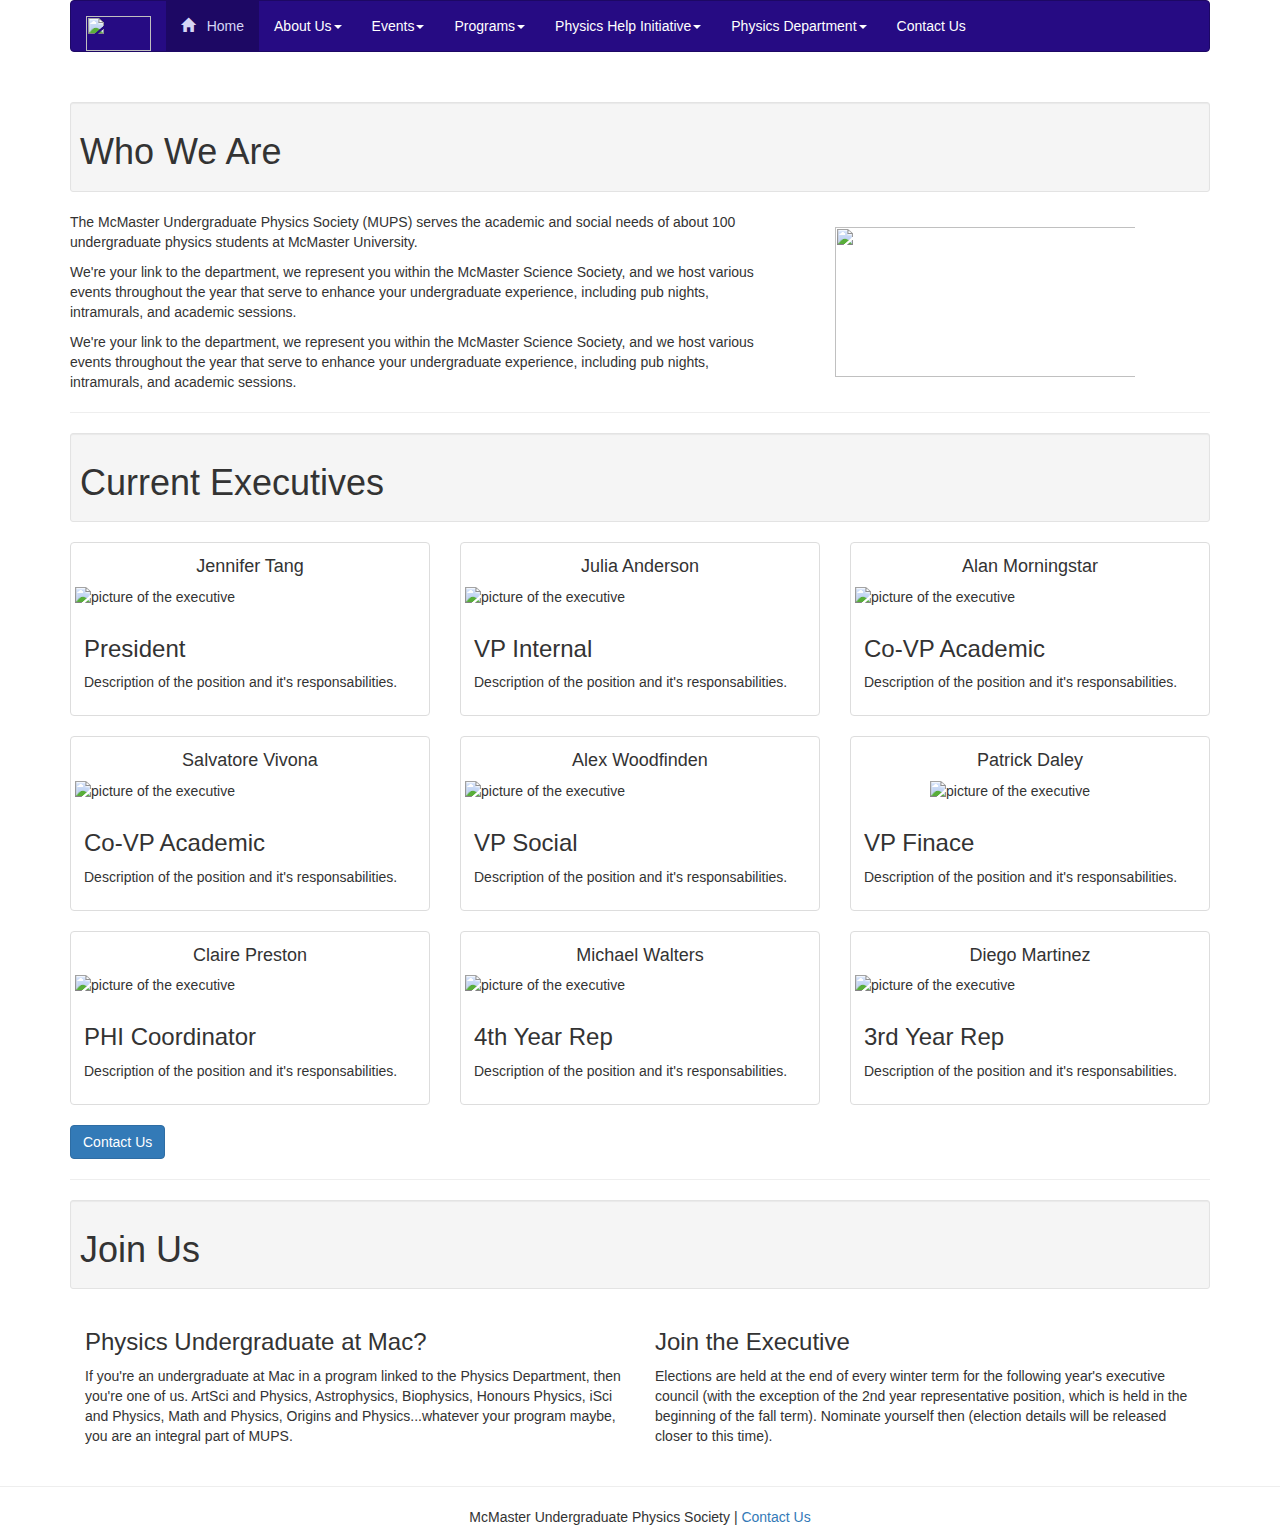
==== about_us.html @ 6c37fce3 "Added many features. Going to transfer navbar and footer into seperate files now and use php." ====
<!DOCTYPE html>
<html>
<head>
	<title>McMaster Undergraduate Physics Society</title>
	<!-- Latest compiled and minified CSS -->
	<link rel="stylesheet" href="https://maxcdn.bootstrapcdn.com/bootstrap/3.3.4/css/bootstrap.min.css">

	<!-- Optional theme -->
	<link rel="stylesheet" href="https://maxcdn.bootstrapcdn.com/bootstrap/3.3.4/css/bootstrap-theme.min.css">
	<link rel="stylesheet" href="style.css">
	<?php $page="home.html"; ?>
</head>
<div class="container">
	<nav class="navbar navbar-custom">
	  	<div class="container-fluid">
	    <!-- Brand and toggle get grouped for better mobile display -->
	    	<div class="navbar-header">
	      		<button type="button" class="navbar-toggle collapsed" data-toggle="collapse" data-target="#bs-example-navbar-collapse-1" aria-expanded="false">
	        		<span class="sr-only">Toggle navigation</span>
	        		<span class="icon-bar"></span>
	        		<span class="icon-bar"></span>
	        		<span class="icon-bar"></span>
	     	 	</button>
		      	<a class="navbar-brand" href="about_us.html"><img src="mups_tab.png" width="65px" height="35px"></a>
		    </div>

		    <!-- Collect the nav links, forms, and other content for toggling -->
		    <div class="collapse navbar-collapse" id="bs-example-navbar-collapse-1">
		    	<ul class="nav navbar-nav">
		        	<li class="active"><a href="index.html"><span class="glyphicon glyphicon-home"></span> &nbsp; Home</a></li>
		        	<li class="dropdown">
		          		<a href="aboutus.html" class="dropdown-toggle" data-toggle="dropdown" role="button" aria-haspopup="true" aria-expanded="false">About Us<span class="caret"></span></a>
		          		<ul class="dropdown-menu">
		            		<li><a href="">MUPS</a></li>
		            		<li><a href="#execs">Current Exucutives</a></li>
		            		<li><a href="#join_us">Join Us</a></li>
		          		</ul>
			        </li>
			        <li class="dropdown">
		          		<a href="#" class="dropdown-toggle" data-toggle="dropdown" role="button" aria-haspopup="true" aria-expanded="false">Events<span class="caret"></span></a>
		          		<ul class="dropdown-menu">
		            		<li><a href="events.html#ug">Undergraduate Colloquia</a></li>
		            		<li><a href="events.html#cupc">CUPC</a></li>
		            		<li><a href="events.html#calendar">Calendar</a></li>
		            		<li><a href="events.html#news">News</a></li>
		            		<li><a href="events.html#pictures">Pictures</a></li>
		          		</ul>
			        </li>
			        <li class="dropdown">
		          		<a href="#" class="dropdown-toggle" data-toggle="dropdown" role="button" aria-haspopup="true" aria-expanded="false">Programs<span class="caret"></span></a>
		          		<ul class="dropdown-menu">
		            		<li><a href="programs.html#programs">Programs</a></li>
		            		<li><a href="programs.html#courses">Courses</a></li>
		          		</ul>
			        </li>
			        <li class="dropdown">
		          		<a href="#" class="dropdown-toggle" data-toggle="dropdown" role="button" aria-haspopup="true" aria-expanded="false">Physics Help Initiative<span class="caret"></span></a>
		          		<ul class="dropdown-menu">
		            		<li><a href="phi.html" target="maintext">PHI</a></li>
		            		<li><a href="phi.html#fyp">First Year Physics</a></li>
		          		</ul>
			        </li>
		        	<li class="dropdown">
		          		<a href="#" class="dropdown-toggle" data-toggle="dropdown" role="button" aria-haspopup="true" aria-expanded="false">Physics Department<span class="caret"></span></a>
		          		<ul class="dropdown-menu">
		            		<li><a href="http://www.physics.mcmaster.ca/" target="_blank">Department Website</a></li>
		            		<li><a href="http://www.physics.mcmaster.ca/?menu=11" target="_blank">Colloquia</a></li>
		            		<li><a href="http://www.physics.mcmaster.ca/planetarium/" target="_blank">W.J McCallion PLanetarium</a></li>
		            		<li><a href="http://www.physics.mcmaster.ca/sidewalkastronomy/" target="_blank">Sidewalk Astronomy</a></li>
		            		<li><a href="#">NSERC USRA Information (pdf)</a></li>
		          		</ul>
			        </li>
			       	<li><a href="contact_us.html">Contact Us</a></li>
			  	</ul>
		    </div><!-- /.navbar-collapse -->
		</div><!-- /.container-fluid -->
	</nav>
</div>
<body>
	<div class="container" style="margin-top:30px; margin-bottom:30px">
		<div class="well well-sm" id="mups">
			<h1> Who We Are</h1>
		</div>
		<div>
			<img src="mups_tm.png" height="150px" width="400px" class="img-right" style="padding-right:60px;padding-left:40px">
			<p class="about">The McMaster Undergraduate Physics Society (MUPS) serves the academic and social needs of about 100 undergraduate physics students at McMaster University.</p>

			<p class="about">We're your link to the department, we represent you within the McMaster Science Society, and we host various events throughout the year that serve to enhance your undergraduate experience, including pub nights, intramurals, and academic sessions.</p>

			<p class="about">We're your link to the department, we represent you within the McMaster Science Society, and we host various events throughout the year that serve to enhance your undergraduate experience, including pub nights, intramurals, and academic sessions.</p>
		</div>
		<hr>
		<div class="well well-sm "id="execs">
			<h1>Current Executives</h1>
		</div>
		<div class="row">
			<div class="col-sm-6 col-md-4">
			    <div class="thumbnail">
			    	<h4 align="center">Jennifer Tang</h4>
			      	<img src="..." alt="picture of the executive">
			      	<div class="caption">
			        	<h3>President</h3>
			        	<p>Description of the position and it's responsabilities.</p>
			     	</div>
			    </div>
			</div>
			<div class="col-sm-6 col-md-4">
			    <div class="thumbnail">
			      	<h4 align="center">Julia Anderson</h4>
			      	<img src="..." alt="picture of the executive">
			      	<div class="caption">
			        	<h3>VP Internal</h3>
			        	<p>Description of the position and it's responsabilities.</p>
			      	</div>
			    </div>
			</div>
			<div class="col-sm-6 col-md-4">
				<div class="thumbnail">
			    	<h4 align="center">Alan Morningstar</h4>
			      	<img src="..." alt="picture of the executive">
			      	<div class="caption">
			        	<h3>Co-VP Academic</h3>
			        	<p>Description of the position and it's responsabilities.</p>
			      	</div>
			    </div>
			</div>
			<div class="col-sm-6 col-md-4">
			    <div class="thumbnail">
			      	<h4 align="center">Salvatore Vivona</h4>
			      	<img src="..." alt="picture of the executive">
			      	<div class="caption">
			        	<h3>Co-VP Academic</h3>
			        	<p>Description of the position and it's responsabilities.</p>
			      	</div>
			    </div>
			</div>
			<div class="col-sm-6 col-md-4">
			    <div class="thumbnail">
			      	<h4 align="center">Alex Woodfinden</h4>
			      	<img src="..." alt="picture of the executive">
			      	<div class="caption">
			        	<h3>VP Social</h3>
			        	<p>Description of the position and it's responsabilities.</p>
			      	</div>
			    </div>
			</div>
			<div class="col-sm-6 col-md-4">
			    <div class="thumbnail">
			      	<h4 align="center">Patrick Daley</h4>
			      	<img src="vp_finance-patrick.jpg" alt="picture of the executive" width="200px">
			      	<div class="caption">
			        	<h3>VP Finace</h3>
			        	<p>Description of the position and it's responsabilities.</p>
			      	</div>
			    </div>
			</div>
			<div class="col-sm-6 col-md-4">
			    <div class="thumbnail">
			      	<h4 align="center">Claire Preston</h4>
			      	<img src="..." alt="picture of the executive">
			      	<div class="caption">
			        	<h3>PHI Coordinator</h3>
			        	<p>Description of the position and it's responsabilities.</p>
			      	</div>
			    </div>
			</div>
			<div class="col-sm-6 col-md-4">
			    <div class="thumbnail">
			      	<h4 align="center">Michael Walters</h4>
			      	<img src="..." alt="picture of the executive">
			      	<div class="caption">
			        	<h3>4th Year Rep</h3>
			        	<p>Description of the position and it's responsabilities.</p>
			      	</div>
			    </div>
			</div>
			<div class="col-sm-6 col-md-4">
			    <div class="thumbnail">
			      	<h4 align="center">Diego Martinez</h4>
			      	<img src="..." alt="picture of the executive">
			      	<div class="caption">
			        	<h3>3rd Year Rep</h3>
			        	<p>Description of the position and it's responsabilities.</p>
			      	</div>
			    </div>
			</div>
		</div>
		<a href="contact_us.html">
			<div class="btn btn-primary">Contact Us</div>
		</a>
		<hr>
		<div class="well well-sm" id="join_us">
			<h1>Join Us</h1>
		</div>
		<div class="rows">
			<div class="col-md-6 joinbox">
				<h3>Physics Undergraduate at Mac?</h3>
				<p>If you're an undergraduate at Mac in a program linked to the Physics Department, then you're one of us. ArtSci and Physics, Astrophysics, Biophysics, Honours Physics, iSci and Physics, Math and Physics, Origins and Physics...whatever your program maybe, you are an integral part of MUPS.</p>
			</div>
			<div class="col-md-6 joinbox">
				<h3>Join the Executive</h3>
				<p>Elections are held at the end of every winter term for the following year's executive council (with the exception of the 2nd year representative position, which is held in the beginning of the fall term). Nominate yourself then (election details will be released closer to this time).</p>
			</div>
		</div>
	</div>
	<hr>
	<footer align="center">
		McMaster Undergraduate Physics Society | <a href="contact_us.html">Contact Us</a>
		<!--<a href="https://twitter.com/share" class="twitter-share-button" data-hashtags="mupsmcmaster">Tweet</a>-->
	</footer>
	<!-- jQuery (necessary for Bootstrap's JavaScript plugins) -->
	<script src="https://ajax.googleapis.com/ajax/libs/jquery/1.11.3/jquery.min.js"></script>
	<!-- Latest compiled and minified JavaScript -->
	<script src="https://maxcdn.bootstrapcdn.com/bootstrap/3.3.4/js/bootstrap.min.js"></script>
	<script src="custom.js"></script>
</body>
</html>
---- style.css ----
.borders {
	border: 5px solid black;
}
.img-left {
	float: left; 
	margin-right: 40px;
	margin-bottom: 15px;
	margin-top: 15px;
	margin-left: 15px;
}
.img-right {
	float: right; 
	margin-left: 40px;
	margin-top: 15px;
	margin-bottom: 15px;
	margin-right: 15px;
}
.panel > .panel-heading {
  background: #260b83;
  color: white;
}
.jumbotron {
	background-color: #260b83;
	color: white;
	margin-bottom: 40px;
}
.panel-default {
	margin-top: 35px;
	margin-bottom: 30px;
}
.homebox {
	color: white;
	height: 300px;
	margin-top: 15px;
	margin-bottom: 30px;
	margin-right: 10px;
	margin-left: 10px; 
}
.centered {
	position: absolute;
    top: 44%;
    left: 50%;
    transform: translateX(-50%) translateY(-50%);
}
/* navbar styling */
@media (min-width: 768px) and (max-width: 991px) {
    .navbar-collapse.collapse {
        display: none !important;
    }
    .navbar-collapse.collapse.in {
        display: block !important;
    }
    .navbar-header .collapse, .navbar-toggle {
        display:block !important;
    }
    .navbar-header {
        float:none;
    }
}
.navbar-custom {
  background-color: #260b83;
  border-color: #1d0864;
}
.navbar-custom .navbar-brand {
  color: #ffffff;
}
.navbar-custom .navbar-brand:hover,
.navbar-custom .navbar-brand:focus {
  color: #e6e6e6;
  background-color: transparent;
}
.navbar-custom .navbar-text {
  color: #ffffff;
}
.navbar-custom .navbar-nav > li > a {
  color: #ffffff;
}
.navbar-custom .navbar-nav > li > a:hover,
.navbar-custom .navbar-nav > li > a:focus {
  color: #d6d6f6;
  background-color: transparent;
}
.navbar-custom .navbar-nav > .active > a,
.navbar-custom .navbar-nav > .active > a:hover,
.navbar-custom .navbar-nav > .active > a:focus {
  color: #d6d6f6;
  background-color: #1d0864;
}
.navbar-custom .navbar-nav > .disabled > a,
.navbar-custom .navbar-nav > .disabled > a:hover,
.navbar-custom .navbar-nav > .disabled > a:focus {
  color: #cccccc;
  background-color: transparent;
}
.navbar-custom .navbar-toggle {
  border-color: #dddddd;
}
.navbar-custom .navbar-toggle:hover,
.navbar-custom .navbar-toggle:focus {
  background-color: #dddddd;
}
.navbar-custom .navbar-toggle .icon-bar {
  background-color: #cccccc;
}
.navbar-custom .navbar-collapse,
.navbar-custom .navbar-form {
  border-color: #1c0862;
}
.navbar-custom .navbar-nav > .dropdown > a:hover .caret,
.navbar-custom .navbar-nav > .dropdown > a:focus .caret {
  border-top-color: #d6d6f6;
  border-bottom-color: #d6d6f6;
}
.navbar-custom .navbar-nav > .open > a,
.navbar-custom .navbar-nav > .open > a:hover,
.navbar-custom .navbar-nav > .open > a:focus {
  background-color: #1d0864;
  color: #d6d6f6;
}
.navbar-custom .navbar-nav > .open > a .caret,
.navbar-custom .navbar-nav > .open > a:hover .caret,
.navbar-custom .navbar-nav > .open > a:focus .caret {
  border-top-color: #d6d6f6;
  border-bottom-color: #d6d6f6;
}
.navbar-custom .navbar-nav > .dropdown > a .caret {
  border-top-color: #ffffff;
  border-bottom-color: #260b83;
}
@media (max-width: 767) {
  .navbar-custom .navbar-nav .open .dropdown-menu > li > a {
    color: #260b83
  }
  .navbar-custom .navbar-nav .open .dropdown-menu > li > a:hover,
  .navbar-custom .navbar-nav .open .dropdown-menu > li > a:focus {
    color: #260b83;
    background-color: #260b83;
  }
  .navbar-custom .navbar-nav .open .dropdown-menu > .active > a,
  .navbar-custom .navbar-nav .open .dropdown-menu > .active > a:hover,
  .navbar-custom .navbar-nav .open .dropdown-menu > .active > a:focus {
    color: #260b83;
    background-color: #1d0864;
  }
  .navbar-custom .navbar-nav .open .dropdown-menu > .disabled > a,
  .navbar-custom .navbar-nav .open .dropdown-menu > .disabled > a:hover,
  .navbar-custom .navbar-nav .open .dropdown-menu > .disabled > a:focus {
    color: #260b83;
    background-color: #260b83;
  }
}
.navbar-custom .navbar-link {
  color: #ffffff;
}
.navbar-custom .navbar-link:hover {
  color: #d6d6f6;
}
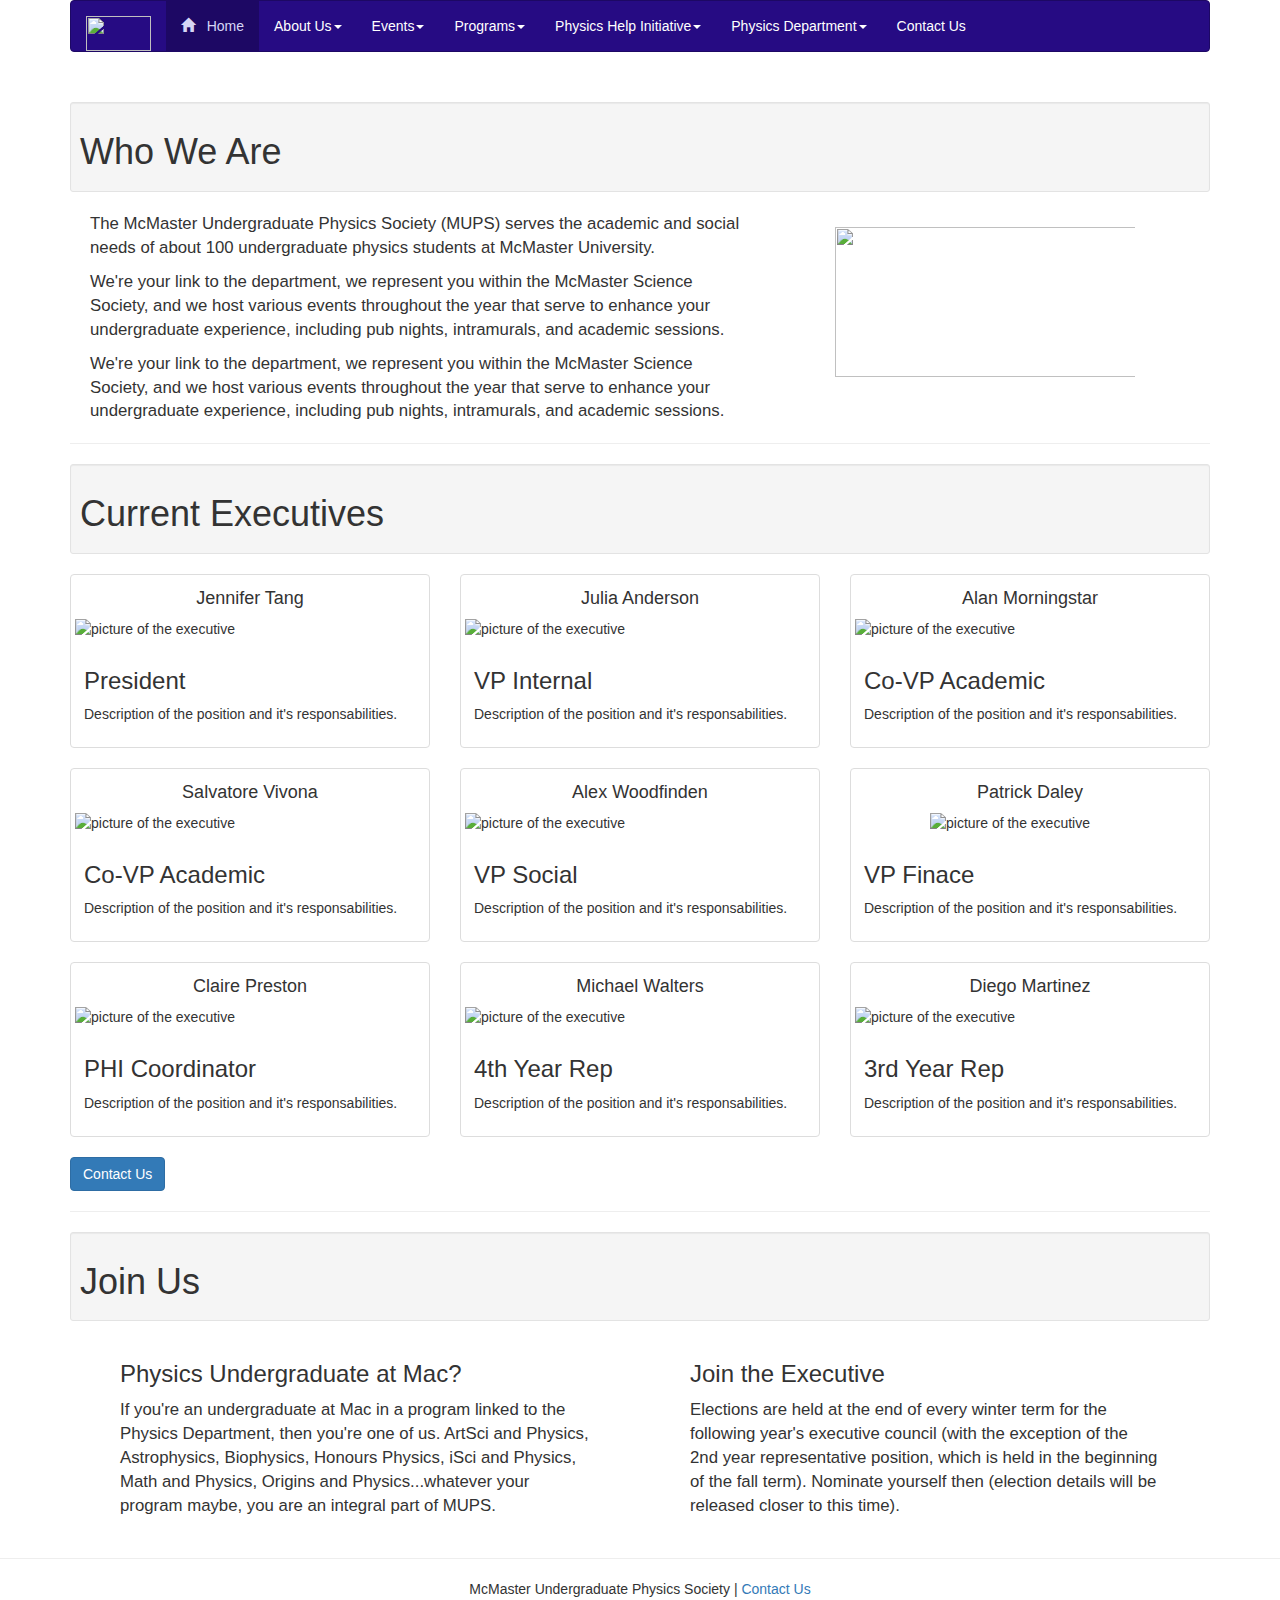
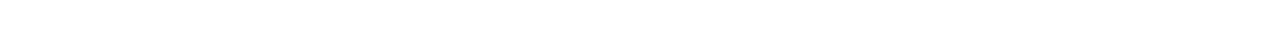
==== commit 5c433c22: "added phi page" ====
--- a/about_us.html
+++ b/about_us.html
@@ -195,11 +195,11 @@
 		<div class="rows">
 			<div class="col-md-6 joinbox">
 				<h3>Physics Undergraduate at Mac?</h3>
-				<p>If you're an undergraduate at Mac in a program linked to the Physics Department, then you're one of us. ArtSci and Physics, Astrophysics, Biophysics, Honours Physics, iSci and Physics, Math and Physics, Origins and Physics...whatever your program maybe, you are an integral part of MUPS.</p>
+				<p style="font-size:120%">If you're an undergraduate at Mac in a program linked to the Physics Department, then you're one of us. ArtSci and Physics, Astrophysics, Biophysics, Honours Physics, iSci and Physics, Math and Physics, Origins and Physics...whatever your program maybe, you are an integral part of MUPS.</p>
 			</div>
 			<div class="col-md-6 joinbox">
 				<h3>Join the Executive</h3>
-				<p>Elections are held at the end of every winter term for the following year's executive council (with the exception of the 2nd year representative position, which is held in the beginning of the fall term). Nominate yourself then (election details will be released closer to this time).</p>
+				<p style="font-size:120%">Elections are held at the end of every winter term for the following year's executive council (with the exception of the 2nd year representative position, which is held in the beginning of the fall term). Nominate yourself then (election details will be released closer to this time).</p>
 			</div>
 		</div>
 	</div>
--- a/style.css
+++ b/style.css
@@ -1,5 +1,38 @@
+footer {
+	margin-bottom: 30px;
+}
+.glow-purple{
+	color: #260b83;
+}
+.purple-box{
+	background-color: #260b83;
+	color: #ffffff;
+}
+.contactbox {
+	padding: 40px;
+	padding-top: 20px;
+	padding-bottom: 0px;
+	margin: 30px;
+	height: 300px;
+	border-radius: 10px;
+}
+.social-bar {
+	margin-bottom:20px;
+}
 .borders {
 	border: 5px solid black;
+}
+.light-borders {
+	border: 2px solid grey;
+}
+.about {
+	font-size: 120%;
+	padding-right: 40px;
+	padding-left: 20px;
+}
+.joinbox {
+	padding-left: 50px;
+	padding-right: 50px;
 }
 .img-left {
 	float: left; 
@@ -15,30 +48,36 @@
 	margin-bottom: 15px;
 	margin-right: 15px;
 }
-.panel > .panel-heading {
+.panel-default > .panel-heading {
   background: #260b83;
   color: white;
 }
 .jumbotron {
 	background-color: #260b83;
 	color: white;
-	margin-bottom: 40px;
+	margin-bottom: 20px;
 }
 .panel-default {
-	margin-top: 35px;
+	margin-top: 15px;
 	margin-bottom: 30px;
 }
 .homebox {
 	color: white;
 	height: 300px;
-	margin-top: 15px;
-	margin-bottom: 30px;
+	margin-top: 20px;
+	margin-bottom: 20px;
 	margin-right: 10px;
 	margin-left: 10px; 
 }
-.centered {
+.centered1 {
 	position: absolute;
-    top: 44%;
+    top: 50%;
+    left: 50%;
+    transform: translateX(-50%) translateY(-50%);
+}
+.centered2 {
+	position: absolute;
+    top: 43%;
     left: 50%;
     transform: translateX(-50%) translateY(-50%);
 }
@@ -66,7 +105,7 @@
 }
 .navbar-custom .navbar-brand:hover,
 .navbar-custom .navbar-brand:focus {
-  color: #e6e6e6;
+  color: #ffffff;
   background-color: transparent;
 }
 .navbar-custom .navbar-text {
@@ -154,4 +193,5 @@
 }
 .navbar-custom .navbar-link:hover {
   color: #d6d6f6;
-}+}
+
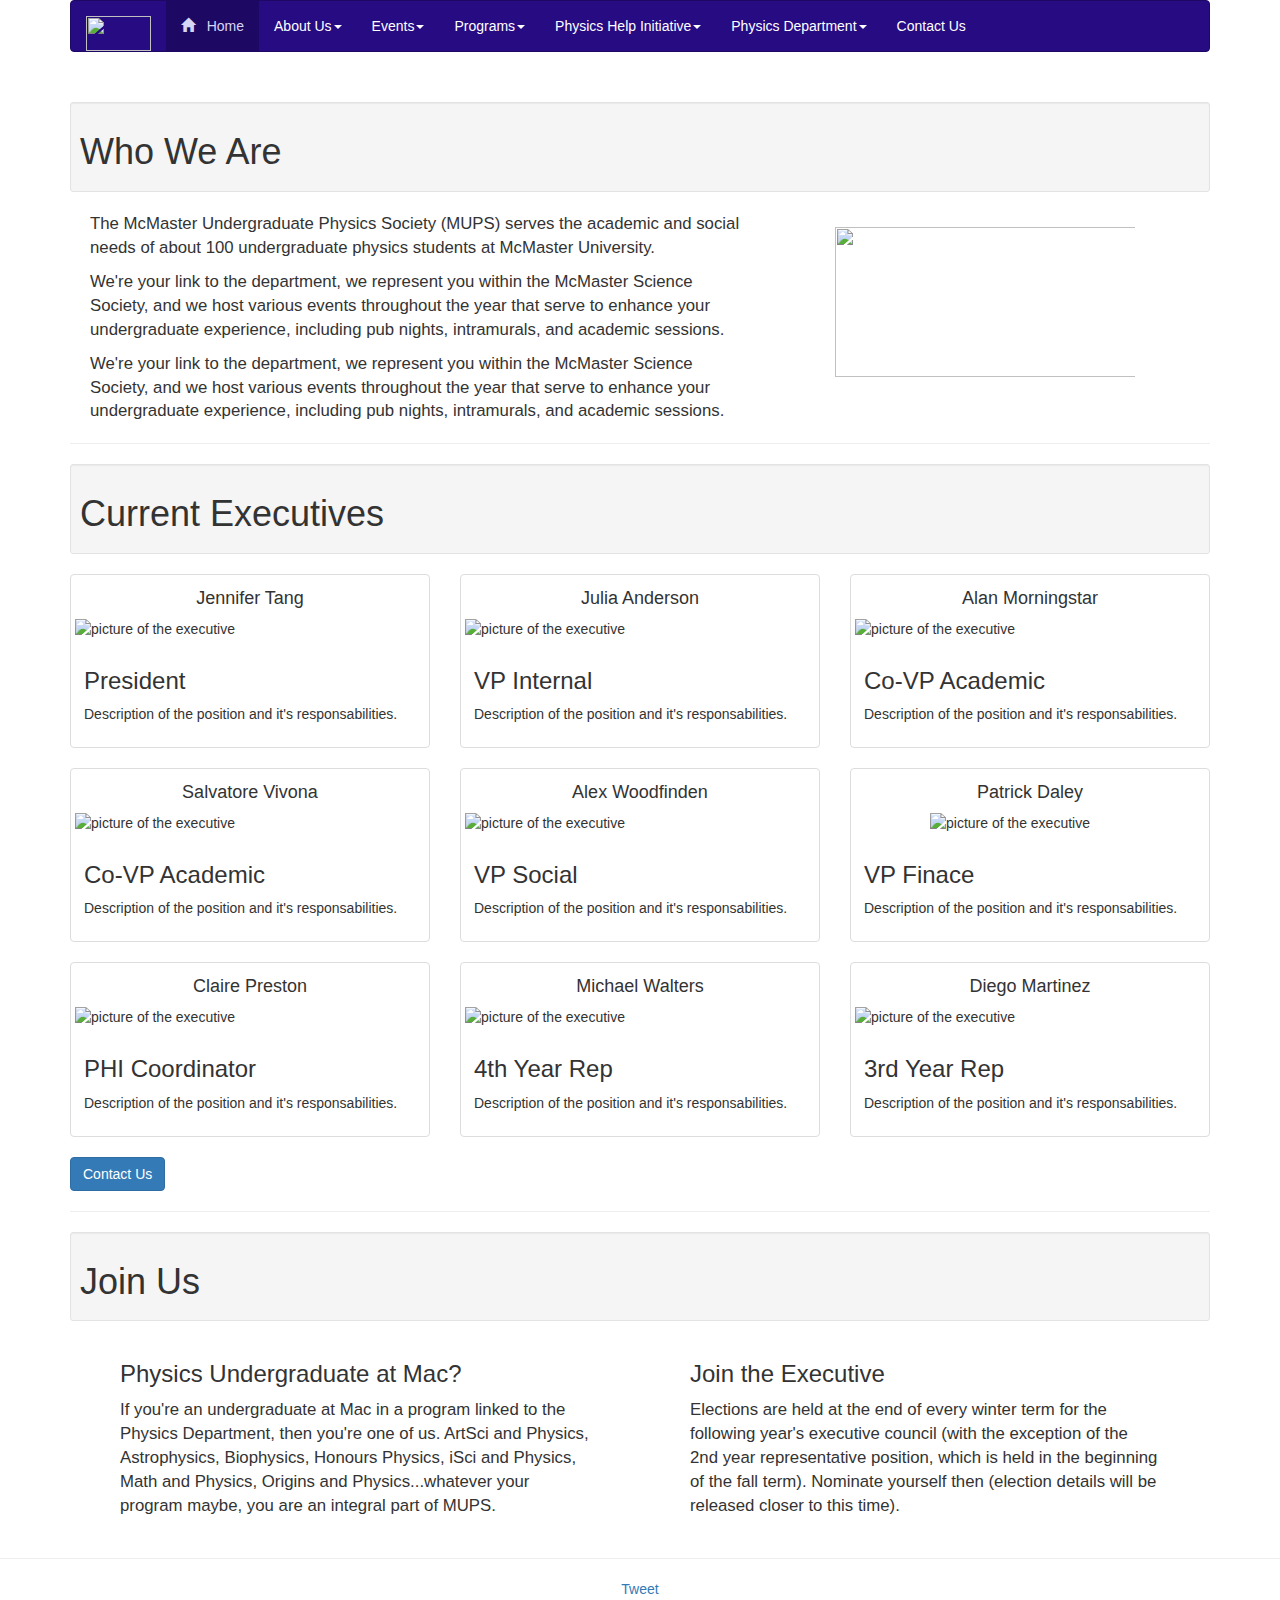
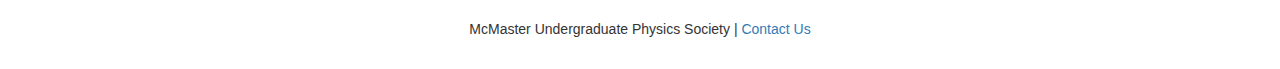
==== commit 8c1698ab: "finished website version 1" ====
--- a/about_us.html
+++ b/about_us.html
@@ -147,7 +147,7 @@
 			<div class="col-sm-6 col-md-4">
 			    <div class="thumbnail">
 			      	<h4 align="center">Patrick Daley</h4>
-			      	<img src="vp_finance-patrick.jpg" alt="picture of the executive" width="200px">
+			      	<img src="..." alt="picture of the executive" width="200px">
 			      	<div class="caption">
 			        	<h3>VP Finace</h3>
 			        	<p>Description of the position and it's responsabilities.</p>
@@ -205,8 +205,10 @@
 	</div>
 	<hr>
 	<footer align="center">
-		McMaster Undergraduate Physics Society | <a href="contact_us.html">Contact Us</a>
-		<!--<a href="https://twitter.com/share" class="twitter-share-button" data-hashtags="mupsmcmaster">Tweet</a>-->
+		<div class="social-bar">
+		<a href="https://twitter.com/share" class="twitter-share-button" data-hashtags="mupsmcmaster">Tweet</a> 
+		</div>
+		McMaster Undergraduate Physics Society | <a href="contact_us.html">Contact Us</a> 
 	</footer>
 	<!-- jQuery (necessary for Bootstrap's JavaScript plugins) -->
 	<script src="https://ajax.googleapis.com/ajax/libs/jquery/1.11.3/jquery.min.js"></script>
--- a/style.css
+++ b/style.css
@@ -1,5 +1,14 @@
 footer {
 	margin-bottom: 30px;
+}
+.prog-box{
+	border: 2px solid grey;
+	margin-left: 120px;
+	margin-right: 120px;
+	margin-top: 40px;
+	padding: 25px;
+	height: 310px;
+	border-radius: 10px;
 }
 .glow-purple{
 	color: #260b83;
@@ -195,3 +204,206 @@
   color: #d6d6f6;
 }
 
+/* for jcarousel */
+@import '//fonts.googleapis.com/css?family=Lato:400,400italic|Arvo:700,400,400italic';
+
+pre {
+  border:1px solid #000;
+  overflow-x:auto;
+  background: #222;
+  color: #fff;
+  text-shadow: none;
+}
+
+.wrapper {
+    max-width: 620px;
+    padding: 0 20px 40px 20px;
+    margin: auto;
+}
+/** Stage container **/
+
+.connected-carousels .stage {
+    width: 620px;
+    margin: 20px auto;
+    position: relative;
+}
+
+.connected-carousels .photo-credits {
+    position: absolute;
+    right: 15px;
+    bottom: 0;
+    font-size: 13px;
+    color: #fff;
+    text-shadow: 0 0 1px rgba(0, 0, 0, 0.85);
+    opacity: .66;
+}
+
+.connected-carousels .photo-credits a {
+    color: #fff;
+}
+
+/** Navigation container **/
+
+.connected-carousels .navigation {
+    width: 260px;
+    margin: 20px auto;
+    position: relative;
+}
+
+/** Shared carousel styles **/
+
+.connected-carousels .carousel {
+    overflow: hidden;
+    position: relative;
+}
+
+.connected-carousels .carousel ul {
+    width: 20000em;
+    position: relative;
+    list-style: none;
+    margin: 0;
+    padding: 0;
+}
+
+.connected-carousels .carousel li {
+    float: left;
+}
+
+/** Stage carousel specific styles **/
+
+.connected-carousels .carousel-stage {
+    height: 400px;
+    border: 10px solid #fff;
+    -webkit-border-radius: 5px;
+       -moz-border-radius: 5px;
+            border-radius: 5px;
+    -webkit-box-shadow: 0 0 2px #999;
+       -moz-box-shadow: 0 0 2px #999;
+            box-shadow: 0 0 2px #999;
+}
+
+/** Navigation carousel specific styles **/
+
+.connected-carousels .carousel-navigation {
+    height: 60px;
+    width: 240px;
+    background: #fff;
+    border: 10px solid #fff;
+    -webkit-border-radius: 5px;
+       -moz-border-radius: 5px;
+            border-radius: 5px;
+    -webkit-box-shadow: 0 0 2px #999;
+       -moz-box-shadow: 0 0 2px #999;
+            box-shadow: 0 0 2px #999;
+}
+
+.connected-carousels .carousel-navigation li {
+    cursor: pointer;
+}
+
+.connected-carousels .carousel-navigation li img {
+    display: block;
+    border: 5px solid #fff;
+}
+
+.connected-carousels .carousel-navigation li.active img {
+    border-color: #ccc;
+}
+
+/** Stage carousel controls **/
+
+.connected-carousels .prev-stage,
+.connected-carousels .next-stage {
+    display: block;
+    position: absolute;
+    top: 0;
+    width: 305px;
+    height: 410px;
+    color: #fff;
+}
+
+.connected-carousels .prev-stage {
+    left: 0;
+}
+
+.connected-carousels .next-stage {
+    right: 0;
+}
+
+.connected-carousels .prev-stage.inactive,
+.connected-carousels .next-stage.inactive {
+    display: none;
+}
+
+.connected-carousels .prev-stage span,
+.connected-carousels .next-stage span {
+    display: none;
+    position: absolute;
+    top: 50%;
+    width: 30px;
+    height: 30px;
+    text-align: center;
+    background: #4E443C;
+    color: #fff;
+    text-decoration: none;
+    text-shadow: 0 0 1px #000;
+    font: 24px/27px Arial, sans-serif;
+    -webkit-border-radius: 30px;
+       -moz-border-radius: 30px;
+            border-radius: 30px;
+    -webkit-box-shadow: 0 0 2px #999;
+       -moz-box-shadow: 0 0 2px #999;
+            box-shadow: 0 0 2px #999;
+}
+
+.connected-carousels .prev-stage span {
+    left: 20px;
+}
+
+.connected-carousels .next-stage span {
+    right: 20px;
+}
+
+.connected-carousels .prev-stage:hover span,
+.connected-carousels .next-stage:hover span {
+    display: block;
+}
+
+/** Navigation carousel controls **/
+
+.connected-carousels .prev-navigation,
+.connected-carousels .next-navigation {
+    display: block;
+    position: absolute;
+    width: 30px;
+    height: 30px;
+    background: #4E443C;
+    color: #fff;
+    text-decoration: none;
+    text-shadow: 0 0 1px #000;
+    font: 16px/29px Arial, sans-serif;
+    -webkit-border-radius: 30px;
+       -moz-border-radius: 30px;
+            border-radius: 30px;
+    -webkit-box-shadow: 0 0 2px #999;
+       -moz-box-shadow: 0 0 2px #999;
+            box-shadow: 0 0 2px #999;
+}
+
+.connected-carousels .prev-navigation {
+    left: -15px;
+    top: 22px;
+    text-indent: 6px;
+}
+
+.connected-carousels .next-navigation {
+    right: -15px;
+    top: 22px;
+    text-indent: 20px;
+}
+
+.connected-carousels .prev-navigation.inactive,
+.connected-carousels .next-navigation.inactive {
+    opacity: .5;
+    cursor: default;
+}
